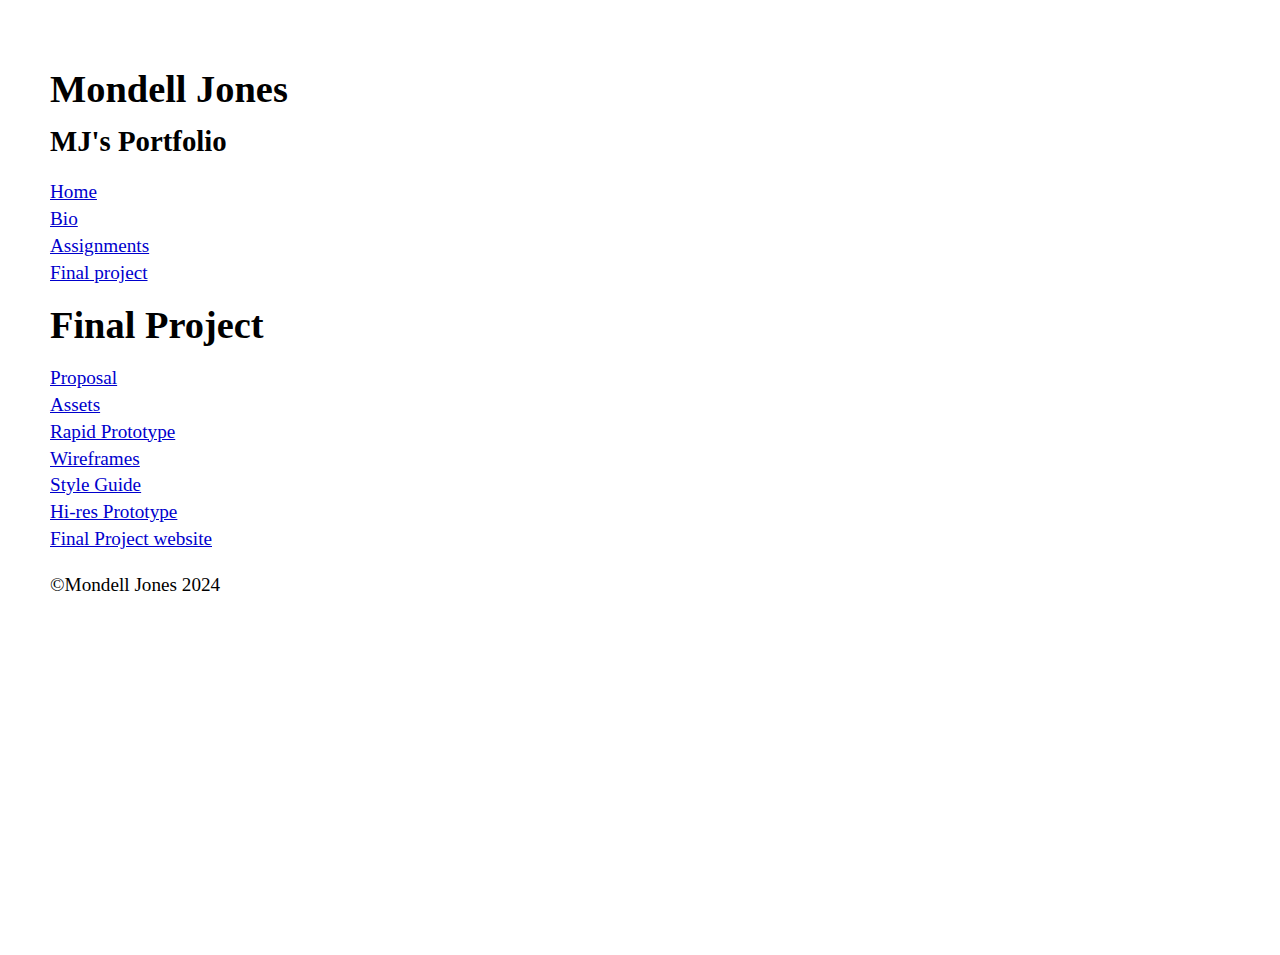
==== Portfolio/final-project.html @ 7f982c4a "Add files via upload" ====
<!DOCTYPE html>

<html>

<head>

	<meta charset="utf-8">

	<title>MJ's Portfolio</title>

	<link rel="stylesheet" href="css/style.css">
	<link rel="preconnect" href="https://fonts.googleapis.com">
	<link rel="preconnect" href="https://fonts.gstatic.com" crossorigin>
	<link href="https://fonts.googleapis.com/css2?family=Chakra+Petch:ital,wght@0,300;0,400;0,500;0,600;0,700;1,300;1,400;1,500;1,600;1,700&family=Playwrite+DE+Grund:wght@100..400&family=Teko:wght@300..700&display=swap" rel="stylesheet">
</head>


<body>

	<div#lmbo id="container">
		<header>
			<h1>Mondell Jones</h1>
			<h2>MJ's Portfolio</h2>
		</header>

		<nav>
			<ul>
				<li><a href="index.html">Home</a></li>
				<li><a href="bio.html">Bio</a></li>
				<li><a href="assignments.html">Assignments</a></li>
				<li><a href="final-project.html">Final project</a></li>
			</ul>
		</nav>

		<main>
			<header>
				<h1>Final Project</h1>
			</header>

			<nav>
				<ul>
					<li><a href="final-project-components/">Proposal</a></li>
					<li><a href="final-project-components/">Assets</a></li>
					<li><a href="final-project-components/">Rapid Prototype</a></li>
					<li><a href="final-project-components/">Wireframes</a></li>
					<li><a href="final-project-components/">Style Guide</a></li>
					<li><a href="final-project-components/">Hi-res Prototype</a></li>
					<li><a href="">Final Project website</a></li>
				</ul>
			</nav>
		</main>

		<footer>
			<p>&#169;Mondell Jones 2024</p>
		</footer>




	</div#lmbo><!-- close "container" -->


</body>

</html>
---- Portfolio/css/style.css ----
/* Basic CSS resets -- leveling slight inconsistencies in browsers */
html, body {
	margin:20px;
	padding:5px;
	height:100%;
}

html {
		/* Standard text-settings below */
	font-size: 1.2em;
    line-height: 1.4em;
	
}




body {
	pt-sans-narrow-regular {
	font-family: "PT Sans Narrow", sans-serif;
	font-weight: 400;
	font-style: normal;
	
}
}

ul {
	list-style: none;
	padding-left: 0px;
}

a {
	color: #0000cd;
}
figure {
	margin: 0px;
}
	a:hover {
		color: #cccccc;
	}
#bio {
	header{border: 4px solid red}
	header{margin: 40px}
	h1 {margin: 12px}
	background: #90d5ff;
	font-color: #111111;
h1 {
	font-family: "Lucida Console", "Lucida Sans Typewriter", monaco, "Bitstream Vera Sans Mono", monospace;
	font-size: 20px;
	font-style: normal;
	font-variant: normal;
	font-weight: 700;
	line-height: 5px;
}
p {
	font-family: "Lucida Console", "Lucida Sans Typewriter", monaco, "Bitstream Vera Sans Mono", monospace;
	font-size: 14px;
	font-style: normal;
	font-variant: normal;
	font-weight: 400;
	line-height: 20px;
}	

}

#index {
	h1

{
	font-family: "Lucida Console", "Lucida Sans Typewriter", monaco, "Bitstream Vera Sans Mono", monospace;
	font-size: 20px;
	font-style: normal;
	font-variant: normal;
	font-weight: 700;
	line-height: 5px;
}
	header

{
	border: 4px solid red
}

header {
	margin: 40px
}
	background: #90d5ff;
}




#assignments {
	h1
{
	font-family: "Lucida Console", "Lucida Sans Typewriter", monaco, "Bitstream Vera Sans Mono", monospace;
	font-size: 20px;
	font-style: normal;
	font-variant: normal;
	font-weight: 700;
	line-height: 5px;
}
header {
	border: 4px solid red
}

header {
	margin: 40px
}

background: #5a93db;
}
	font-color:#000000;
}
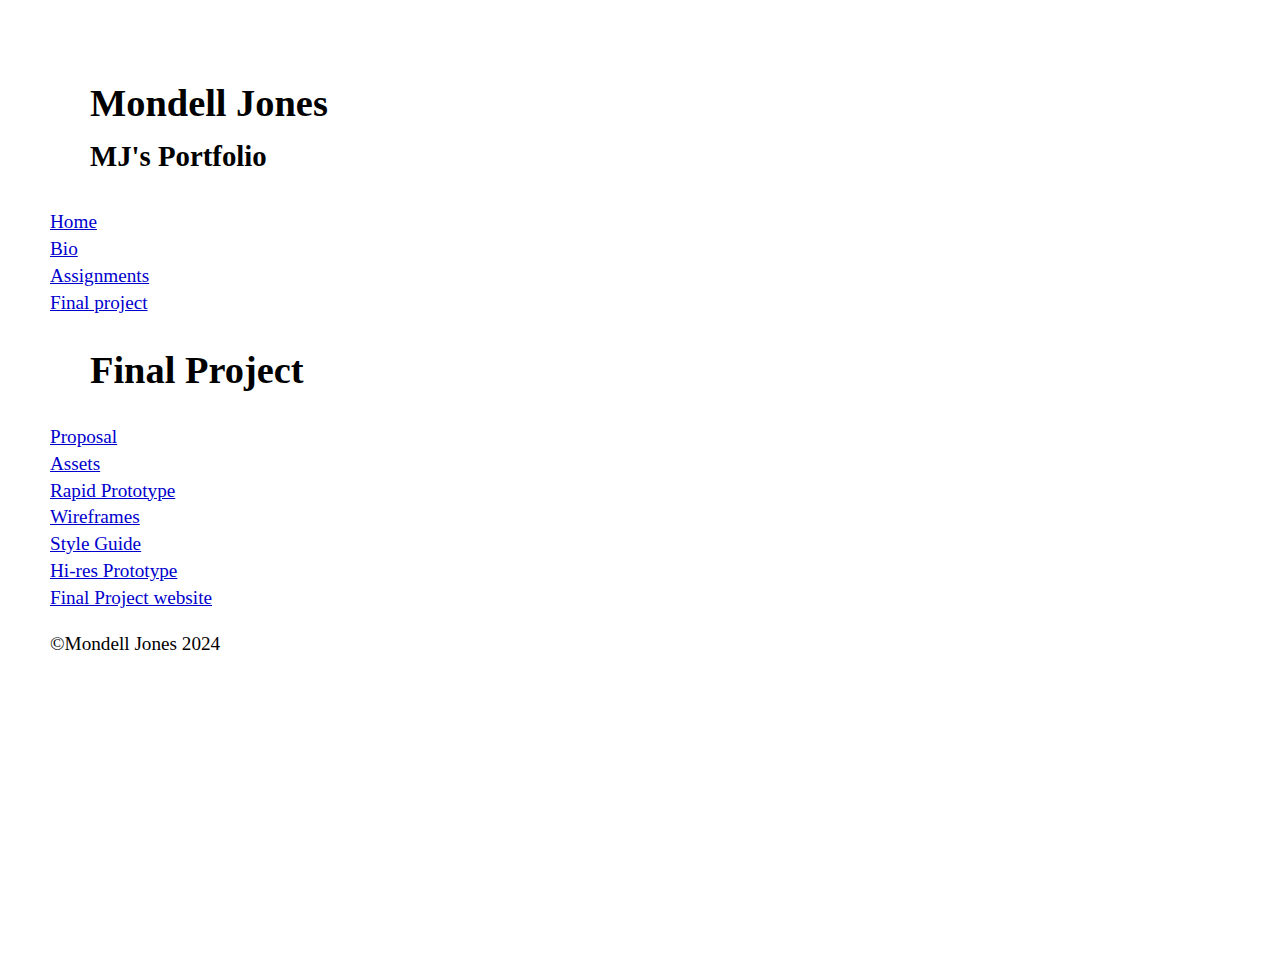
==== commit 7fc0d08b: "Add files via upload" ====
--- a/Portfolio/final-project.html
+++ b/Portfolio/final-project.html
@@ -17,7 +17,7 @@
 
 <body>
 
-	<div#lmbo id="container">
+	<div id="container">
 		<header>
 			<h1>Mondell Jones</h1>
 			<h2>MJ's Portfolio</h2>
@@ -39,12 +39,12 @@
 
 			<nav>
 				<ul>
-					<li><a href="final-project-components/">Proposal</a></li>
-					<li><a href="final-project-components/">Assets</a></li>
-					<li><a href="final-project-components/">Rapid Prototype</a></li>
-					<li><a href="final-project-components/">Wireframes</a></li>
-					<li><a href="final-project-components/">Style Guide</a></li>
-					<li><a href="final-project-components/">Hi-res Prototype</a></li>
+					<li><a href="final-project/proposal.pdf">Proposal</a></li>
+					<li><a href="final-project/">Assets</a></li>
+					<li><a href="final-project/">Rapid Prototype</a></li>
+					<li><a href="final-project/">Wireframes</a></li>
+					<li><a href="final-project/">Style Guide</a></li>
+					<li><a href="final-project/">Hi-res Prototype</a></li>
 					<li><a href="">Final Project website</a></li>
 				</ul>
 			</nav>
@@ -57,7 +57,7 @@
 
 
 
-	</div#lmbo><!-- close "container" -->
+	</div><!-- close "container" -->
 
 
 </body>
--- a/Portfolio/css/style.css
+++ b/Portfolio/css/style.css
@@ -38,12 +38,13 @@
 	a:hover {
 		color: #cccccc;
 	}
-#bio {
+bio {
 	header{border: 4px solid red}
 	header{margin: 40px}
 	h1 {margin: 12px}
 	background: #90d5ff;
 	font-color: #111111;
+
 h1 {
 	font-family: "Lucida Console", "Lucida Sans Typewriter", monaco, "Bitstream Vera Sans Mono", monospace;
 	font-size: 20px;
@@ -63,9 +64,23 @@
 
 }
 
-#index {
-	h1
+index {
 
+	font-family: "Lucida Console", "Lucida Sans Typewriter", monaco, "Bitstream Vera Sans Mono", monospace;
+	font-size: 20px;
+	font-style: normal;
+	font-variant: normal;
+	font-weight: 700;
+	line-height: 5px;
+}
+
+
+
+header {
+	margin: 40px
+}
+
+container {
 {
 	font-family: "Lucida Console", "Lucida Sans Typewriter", monaco, "Bitstream Vera Sans Mono", monospace;
 	font-size: 20px;
@@ -74,23 +89,23 @@
 	font-weight: 700;
 	line-height: 5px;
 }
-	header
 
-{
+header {
 	border: 4px solid red
 }
 
 header {
 	margin: 40px
 }
-	background: #90d5ff;
+
+background: #5a93db;
+font-color: #000000;
 }
 
 
 
 
-#assignments {
-	h1
+assignments {
 {
 	font-family: "Lucida Console", "Lucida Sans Typewriter", monaco, "Bitstream Vera Sans Mono", monospace;
 	font-size: 20px;
@@ -107,7 +122,6 @@
 	margin: 40px
 }
 
-background: #5a93db;
-}
-	font-color:#000000;
+	background: #5a93db;
+	font-color: #000000;
 }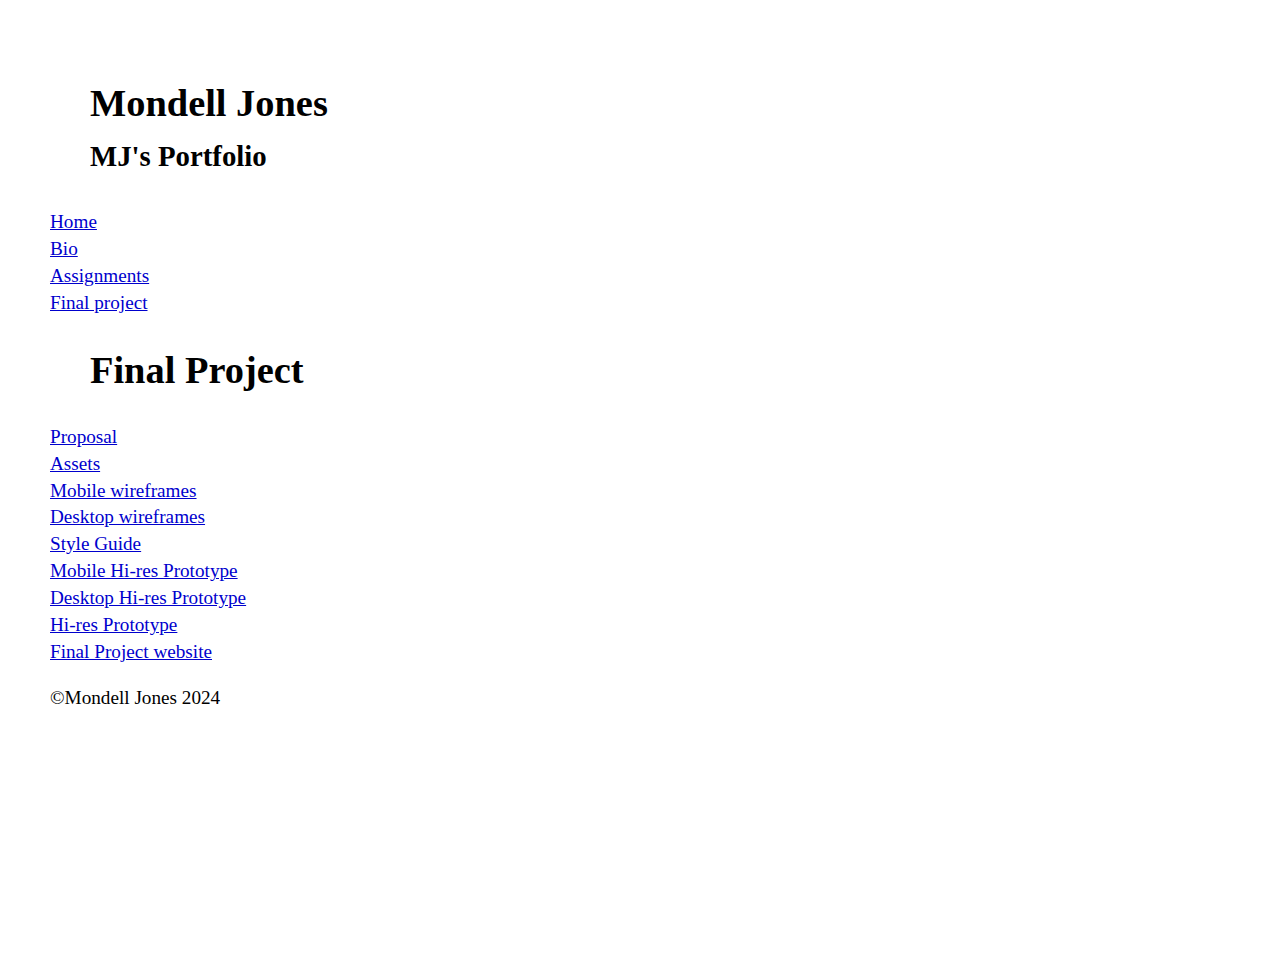
==== commit bda2f7b3: "Update final-project.html" ====
--- a/Portfolio/final-project.html
+++ b/Portfolio/final-project.html
@@ -40,10 +40,12 @@
 			<nav>
 				<ul>
 					<li><a href="final-project/proposal.pdf">Proposal</a></li>
-					<li><a href="final-project/">Assets</a></li>
-					<li><a href="final-project/">Rapid Prototype</a></li>
-					<li><a href="final-project/">Wireframes</a></li>
-					<li><a href="final-project/">Style Guide</a></li>
+					<li><a href="final-project/assets-delivery.pdf">Assets</a></li>
+					<li><a href="">Mobile wireframes</a></li>
+					<li><a href="">Desktop wireframes</a></li>	
+					<li><a href="final-project/style-guide.pdf">Style Guide</a></li>
+					<li><a href="">Mobile Hi-res Prototype</a></li>
+					<li><a href="">Desktop Hi-res Prototype</a></li>
 					<li><a href="final-project/">Hi-res Prototype</a></li>
 					<li><a href="">Final Project website</a></li>
 				</ul>
@@ -62,4 +64,4 @@
 
 </body>
 
-</html>+</html>
